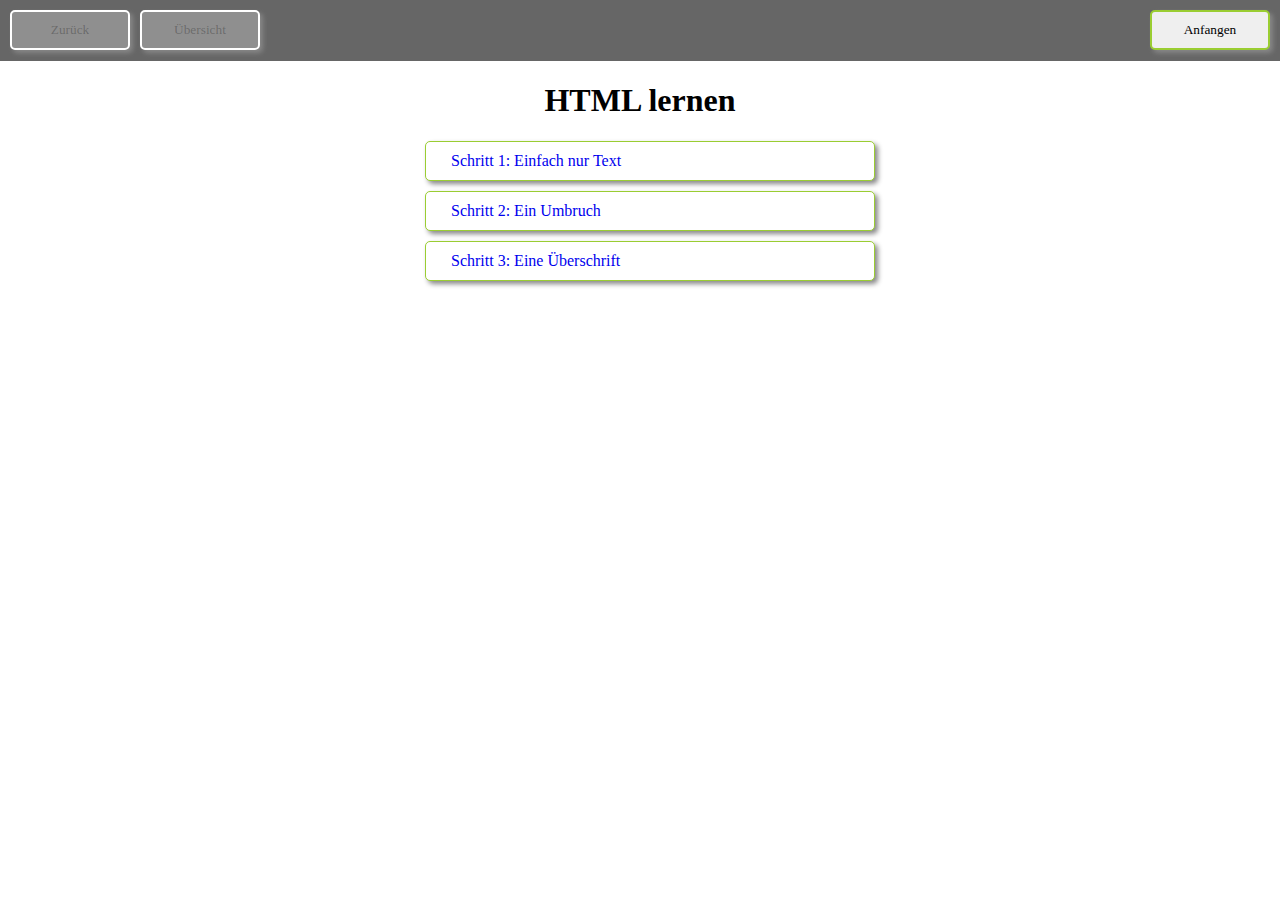
==== index.html @ 4c7ec002 "Initial commit" ====
<!doctype html>
<html lang="de">
<head>
    <meta charset="UTF-8">
    <meta name="viewport"
          content="width=device-width, user-scalable=no, initial-scale=1.0, maximum-scale=1.0, minimum-scale=1.0">
    <meta http-equiv="X-UA-Compatible" content="ie=edge">
    <title>Start to code HTML - Index</title>
    <link rel="stylesheet" href="./css/main.css">
    <script src="./scripts/jquery-3.6.0.min.js"></script>
    <script>
        $(document).ready(() => {
            $(".test").click(() => { document.location.href="./stages/stage1.html"; });
        });
    </script>
</head>
<body>
    <div id="headline">
        <button class="back" disabled>Zurück</button>
        <button class="index" disabled>Übersicht</button>
        <button class="test">Anfangen</button>
        <span class="clear"></span>
    </div>
    <div class="index">
        <h1>HTML lernen</h1>
        <a href="./stages/stage1.html">Schritt 1: Einfach nur Text</a>
        <a href="./stages/stage2.html">Schritt 2: Ein Umbruch</a>
        <a href="./stages/stage3.html">Schritt 3: Eine &Uuml;berschrift</a>
    </div>
</body>
</html>
---- css/main.css ----
* {
    font-family:verdana;
}

html, body {
    margin: 0;
    padding: 0;
}

p {
    font-size:14px;
}

div.index {
    width: 450px;
    margin: 10px auto;
    text-align: center;
}

div.index a {
    display: block;
    text-decoration: none;
    width: 100%;
    padding: 10px 25px;
    border: 1px solid yellowgreen;
    border-radius: 5px;
    box-shadow: 3px 3px 5px #888;
    margin: 10px;
    background-color: #fff;
    text-align: left;
    box-sizing: border-box;
}

div.index a:hover {
    box-shadow: 3px 3px 5px #bbb;
}

.task::before {
    content: "!";
    position: absolute;
    left: 8px;
    color: #000;
    font-weight: bold;
    background-color: #fff;
    border-radius: 10px;
    width: 20px;
    text-align: center;
    border: 2px solid #666;
    top: 8px;
}

.task {
    background-color: #ccc;
    padding: 10px;
    padding-left: 10px;
    border-radius: 5px;
    padding-left: 50px;
    position:relative;
}

button {
    display:block;
    border-radius:5px;
    box-shadow:3px 3px 5px #888;
    min-width:120px;
    text-align:center;
    padding:10px;
    border:2px solid #fff;
    cursor:pointer;
}

button.back, button.index {
    float: left;
    margin-right:10px;
}

button.test {
    float:right;
    border:2px solid yellowgreen;
}

.clear {
    clear:both;
    display:block;
    height:1px;
}

#headline {
    display:block;
    width:100%;

    box-sizing:border-box;
    background-color:#666;
    color:#fff;

    padding:10px;
}

#exercise_description, #exercise_result, #exercise_workspace {
    display:block;
    min-height:80vh;
    width:33vw;
    box-sizing: border-box;
}

#feedback {
    position: absolute;
    display:none;
    top: 30vh;
    text-align: center;
    background-color: #fff;
    left: 20vw;
    width: 60vw;
    box-sizing: border-box;
    border-radius: 10px;
    border: 4px solid gray;
    padding: 20px;
}

#feedback.correct {
    border: 4px solid yellowgreen;
    cursor: pointer;
}

#feedback.failed::before {
    position: absolute;
    content:"Die folgende Prüfung ist fehlgeschlagen:";
    color:#aaa;
    top:10px;
    left:10px;
    font-style:italic;
    font-size:12px;
}

#feedback.failed {
    padding-top:40px;
    border: 4px solid indianred;
    cursor:pointer;
}

.flex3 {
    display: flex;
}

.flex3 > div {
    background-color: #f1f1f1;
    margin: 10px;
    padding: 20px;
}

textarea {
    width: 100%;
    box-sizing: border-box;
    height: 100%;
}

.tag::before {
    content: "<";
    color: #00881c;
    font-weight: bold;
}

.tag::after {
    content: ">";
    color: #00881c;
    font-weight: bold;
}

.tag {
    background-color: #ccc;
    display: inline-block;
    padding: 5px;
    margin-left: 3px;
    margin-right: 3px;
    border-radius: 5px;
    color: #00881c;
}
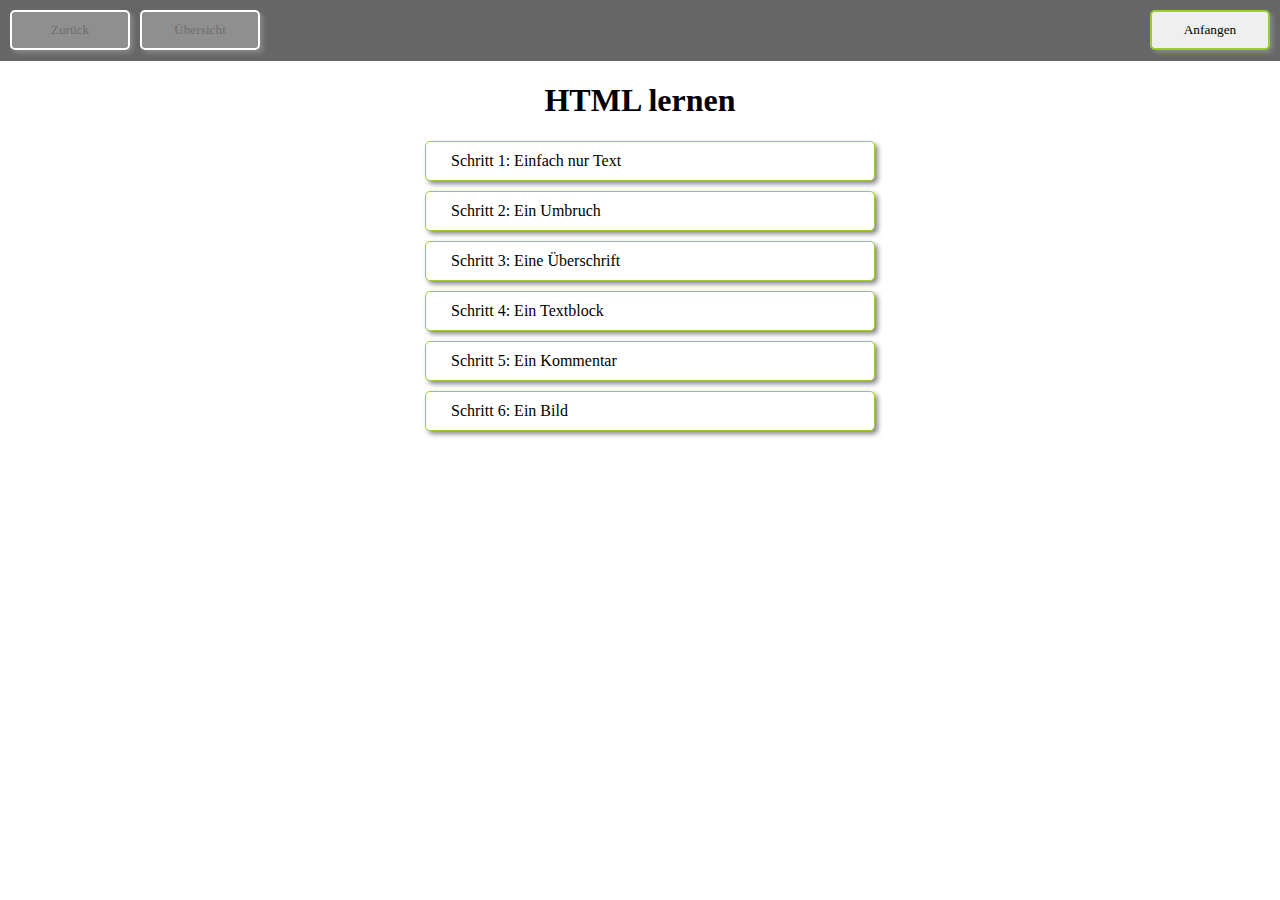
==== commit d936a2a7: "add stage 3-6, val now lowercase" ====
--- a/index.html
+++ b/index.html
@@ -26,6 +26,9 @@
         <a href="./stages/stage1.html">Schritt 1: Einfach nur Text</a>
         <a href="./stages/stage2.html">Schritt 2: Ein Umbruch</a>
         <a href="./stages/stage3.html">Schritt 3: Eine &Uuml;berschrift</a>
+        <a href="./stages/stage4.html">Schritt 4: Ein Textblock</a>
+        <a href="./stages/stage5.html">Schritt 5: Ein Kommentar</a>
+        <a href="./stages/stage6.html">Schritt 6: Ein Bild</a>
     </div>
 </body>
 </html>
--- a/css/main.css
+++ b/css/main.css
@@ -1,6 +1,8 @@
 * {
     font-family:verdana;
 }
+
+a { color:#000; }
 
 html, body {
     margin: 0;
@@ -166,10 +168,10 @@
     font-weight: bold;
 }
 
-.tag {
+.tag, .marked {
     background-color: #ccc;
     display: inline-block;
-    padding: 5px;
+    padding: 0px 5px;
     margin-left: 3px;
     margin-right: 3px;
     border-radius: 5px;
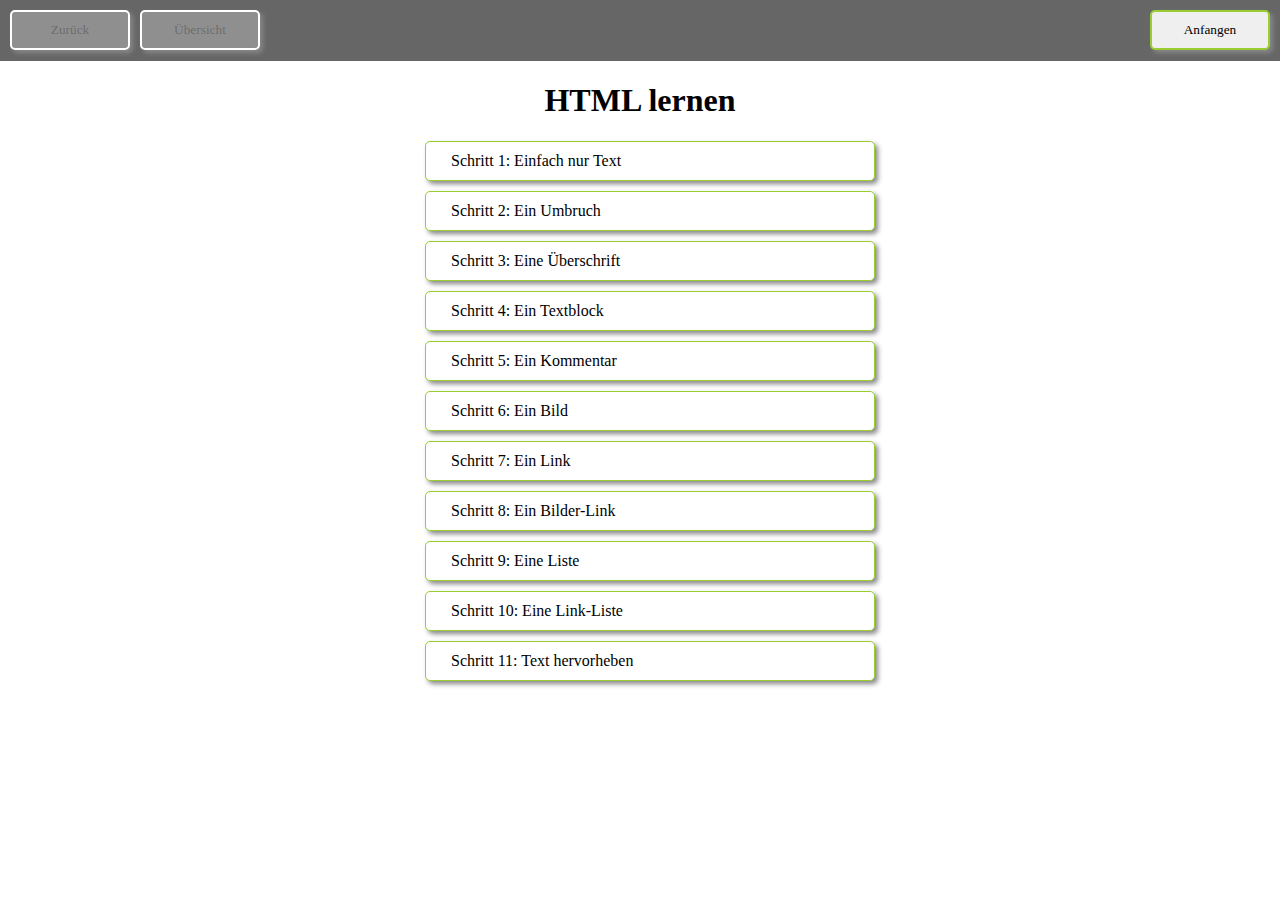
==== commit e6ac6863: "stages 7 - 11 added, images added" ====
--- a/index.html
+++ b/index.html
@@ -29,6 +29,11 @@
         <a href="./stages/stage4.html">Schritt 4: Ein Textblock</a>
         <a href="./stages/stage5.html">Schritt 5: Ein Kommentar</a>
         <a href="./stages/stage6.html">Schritt 6: Ein Bild</a>
+        <a href="./stages/stage7.html">Schritt 7: Ein Link</a>
+        <a href="./stages/stage8.html">Schritt 8: Ein Bilder-Link</a>
+        <a href="./stages/stage9.html">Schritt 9: Eine Liste</a>
+        <a href="./stages/stage10.html">Schritt 10: Eine Link-Liste</a>
+        <a href="./stages/stage11.html">Schritt 11: Text hervorheben</a>
     </div>
 </body>
 </html>
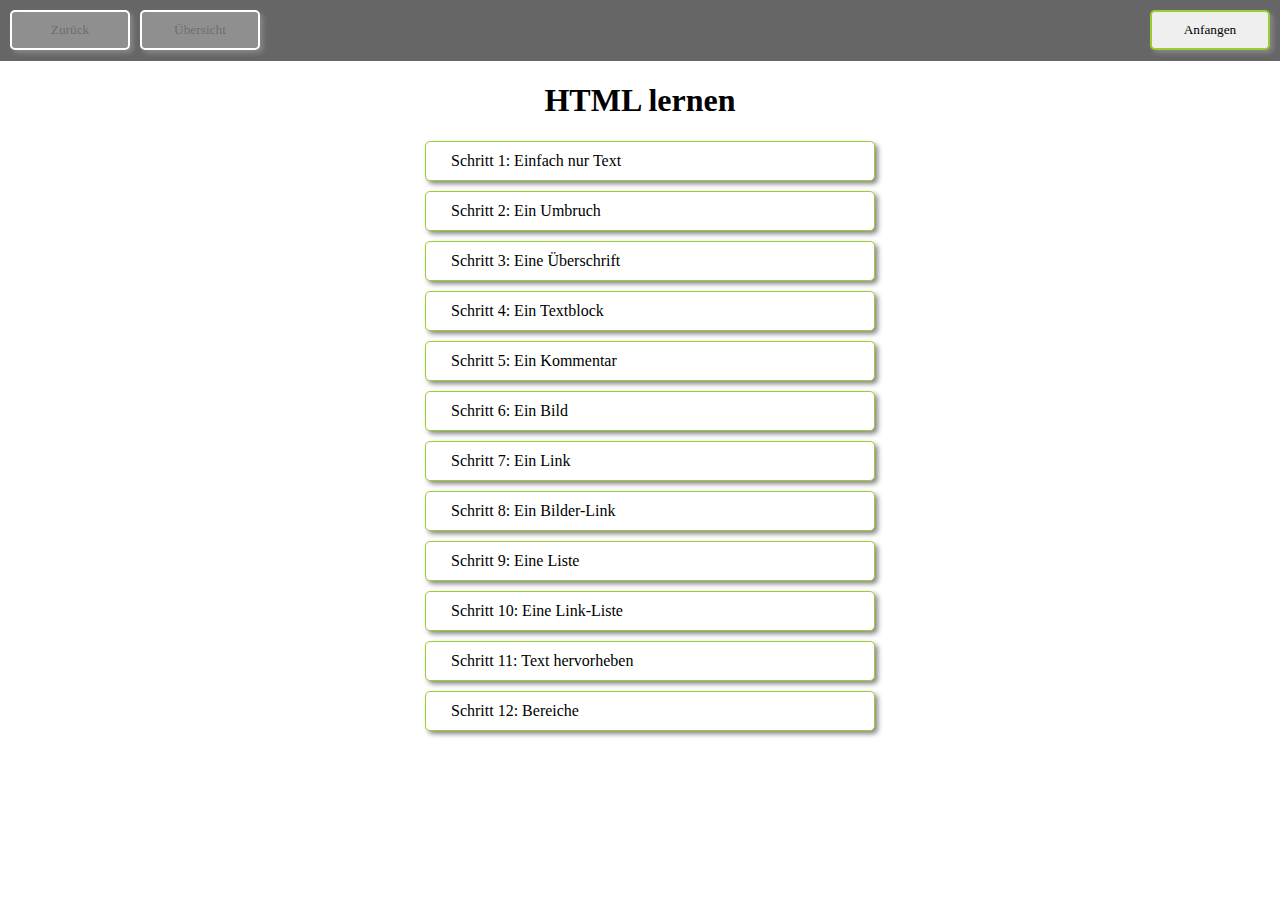
==== commit 64f60615: "stage12 Bereiche" ====
--- a/index.html
+++ b/index.html
@@ -34,6 +34,7 @@
         <a href="./stages/stage9.html">Schritt 9: Eine Liste</a>
         <a href="./stages/stage10.html">Schritt 10: Eine Link-Liste</a>
         <a href="./stages/stage11.html">Schritt 11: Text hervorheben</a>
+        <a href="./stages/stage12.html">Schritt 12: Bereiche</a>
     </div>
 </body>
 </html>
